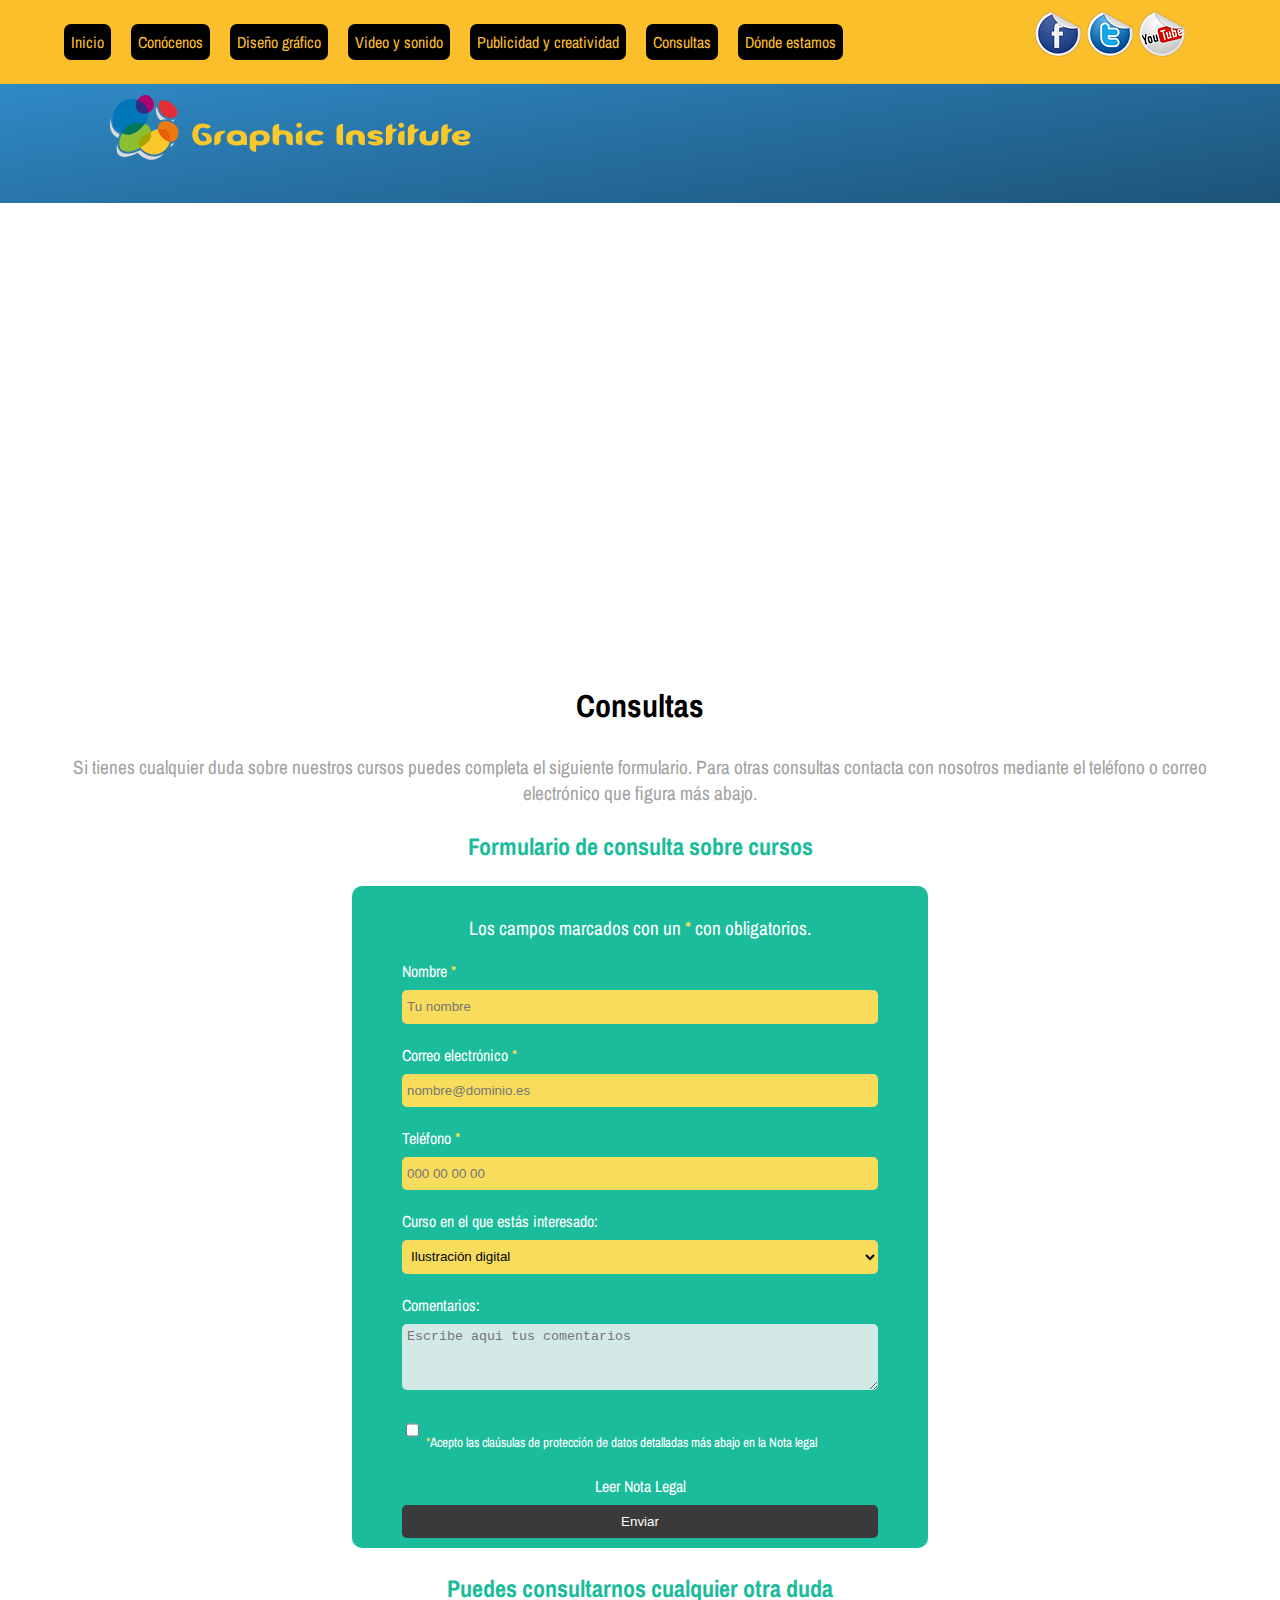
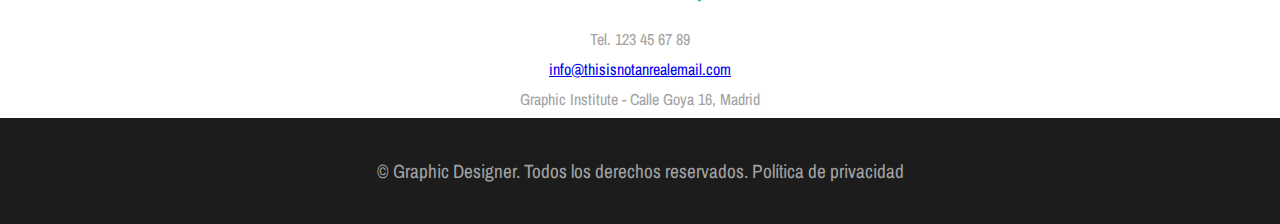
==== contacto.html @ 6bc0a3f1 "First release" ====
<!DOCTYPE html>
<html lang="es">
	<head>
		<title>Contacto</title>
		<meta charset="utf-8">
		<link rel="stylesheet" type="text/css" href="css/stylecontacto.css">
		
	</head>
	<body>

		<header>
			<nav>
				<div class="left ">
					<ul>
						<li><a href="index.html">Inicio</a></li>
						<li><a href="">Conócenos</a></li>
						<li><a href="#">Diseño gráfico</a></li>
						<li><a href="#">Video y sonido</a></li>
						<li><a href="#">Publicidad y creatividad</a></li>
						<li><a href="contacto.html">Consultas</a></li>
						<li><a href="#">Dónde estamos</a></li>
					</ul>
				</div>

				<div class="right ">
					<a href="#"><img src="img/facebook.png"></a>
					<a href="#"><img src="img/twitter.png"></a>
					<a href="#"><img src="img/youtube.png"></a>
				</div>
			</nav>

			<div class="clear headtxt">
				<img src="img/logo.svg">
			</div>
		</header>

		<iframe src="https://www.google.com/maps/embed?pb=!1m18!1m12!1m3!1d3037.2685386139524!2d-3.6867041844044595!3d40.42505226305694!2m3!1f0!2f0!3f0!3m2!1i1024!2i768!4f13.1!3m3!1m2!1s0xd422897a2d297a5%3A0xdababf95ee2e918b!2sCalle+de+Goya%2C+16%2C+28001+Madrid!5e0!3m2!1ses!2ses!4v1511872321054" width="600" height="450" frameborder="0" style="border:0" allowfullscreen></iframe>

		<main>
			<h2>Consultas</h2>
			<p>Si tienes cualquier duda sobre nuestros cursos puedes completa el siguiente formulario. Para otras consultas contacta con nosotros mediante el teléfono o correo electrónico que figura más abajo.</p>
			<h3>Formulario de consulta sobre cursos</h3>

			<form method="get" action="mailto:donotsend@donotsend@notsend.com">
				<p>Los campos marcados con un <span>*</span> con obligatorios.</p>
				<div class="block">
					<label for="nombre">Nombre <span>*</span></label>
					<input type="text" name="nombre" id="nombre" placeholder="Tu nombre">

					<label for="correo">Correo electrónico <span>*</span></label>
					<input type="email" name="correo" id="correo" placeholder="nombre@dominio.es">

					<label for="telefono">Teléfono <span>*</span></label>
					<input type="number" name="telefono" id="telefono" placeholder="000 00 00 00">

					<label for="cursos">Curso en el que estás interesado:</label>
					<select id="cursos">
						<option>Ilustración digital</option>
						<option>Maquetación gráfica</option>
						<option>Edición de vídeo</option>
						<option>Edición de audío</option>
						<option>Gestión del color</option>
						<option>Técnicas creativas</option>
					</select>

					<label for="comentarios">Comentarios:</label>
					<textarea id="comentarios" placeholder="Escribe aqui tus comentarios"></textarea>
				</div>

				<input type="checkbox" name="legal" id="legal">
				<label ><small><span>*</span>Acepto las claúsulas de protección de datos detalladas más abajo en la Nota legal</small></label>
				<p class="pequeno"><a href="#">Leer Nota Legal</a></p>

				<div class="block">
					<button type="submit">Enviar</button>
				</div>
			</form>

			<h3>Puedes consultarnos cualquier otra duda</h3>
			<p class="pequeno">Tel. 123 45 67 89</p>
			<p class="pequeno"><a href="mailto:info@thisisnotanrealemail.com">info@thisisnotanrealemail.com</a></p>
			<p class="pequeno">Graphic Institute - Calle Goya 16, Madrid</p>
		</main>
		<footer>
			<p>&copy; Graphic Designer. Todos los derechos reservados. <a href="#">Política de privacidad</a></p>
		</footer>
	</body>
</html>
---- css/stylecontacto.css ----
/*Elementos general*/
@import url('https://fonts.googleapis.com/css?family=Archivo+Narrow');

* {
	box-sizing: border-box;
}

body {
	padding: 0px;
	margin: 0px;
	font-family: 'Archivo Narrow', sans-serif;
	color: #A2A2A2;
}

p {
	font-size: 1.2em;
}

.clear {
	clear: both;
}

.fila {
	display: flex;
	justify-content: space-between;
}

main {
	width: 90%;
	margin: auto;
}

.border {
	border: 1px solid black;
}
/*header*/

header {
	background: linear-gradient(to bottom right, #3498DB, #1D5378);
	-webkit-background: linear-gradient(bottom right, #3498DB, #1D5378);
	-o-background: linear-gradient(bottom right, #3498DB, #1D5378);
	-moz-background: linear-gradient(bottom right, #3498DB, #1D5378);
}

/*Barra de navigación*/

nav {
	background: #FCBF2C;
	width: 100%;
	display: flex;
	justify-content: space-around;
}

.left {
	width: 80%;
	padding: 1em;
}

.right {
	width: 20%;
	padding: 10px;
}

nav ul {
	margin: 0px;
}

nav li {
	display: inline-block;
	background: black;
	padding: 7px;
	border-radius: 7px;
	margin: 0.5em;
}

nav a {
	color: #FCBF2C;
	text-decoration: none; 
}

nav a:hover {
	text-decoration: underline;
}

/*Titulo de la pagina*/
.headtxt {
	margin-left: 100px;
	width: 70%;
	padding-bottom: 20px;
}

h1 {
	color: white;
	font-size: 3em;
}


.headtxt span {
	color: #FCBF2C; 
}

/*iframe*/

iframe {
	width: 100%;
}

/*main fuera del formulario*/ 

h2 {
	text-align: center;
	color: black;
	font-size: 2em;
}

h3 {
	text-align: center;
	color: #1BBC9B;
	font-size: 1.5em;
}

main p {
	text-align: center;
}

.pequeno {
	font-size: 1em;
	margin: 0.5em;
	font-weight: normal;
}

/*formulario*/

form {
	width: 50%;
	margin: auto;
	border-radius: 10px;
	background: #1BBC9B;
	color: white;
	padding: 10px 50px 10px 50px;
}


.block label, .block input, .block textarea, .block select, .block button {
	display: block;
	width: 100%;
}

label {
	margin-bottom: 0.5em;
}

input, select, textarea {
	margin-bottom: 1.5em;
	border: none;
	background: #F8DD5C;
	border-radius: 5px;
	height: 2.5em;
	padding: 5px;
}

textarea {
	height: 5em;
	background: #D3E9E6;
}

form span {
	color: #F8DD5C;
}

form a {
	font-size: 1em;
	text-decoration: none;
	color: white;
}

form a:hover {
	text-decoration: underline;
}

form button {
	background: #3A3A3A;
	color: white;
	height: 2.5em;
	border: none;
	border-radius: 5px;
}


/*footer*/

footer p {
	background: #1C1C1C;
	padding: 40px;
	text-align: center;
	margin: 0px;
}

footer a {
	color: #A2A2A2;
	text-decoration: none;
}

footer a:hover {
	text-decoration: underline;
}

@media (max-width: 860px) {

	/*Main*/
	main {
		width: 95%;
		margin: auto;
	}

	/*Navbar*/
	.left {
		width: 100%;
	}

	.right {
		width: 180px;
		margin: auto;
	}

	nav {
	
		display: block;
	}

	/*formulario*/
	form {
		width: 95%;
		margin: auto;
	}
}

@media (max-width: 650px) {

	nav li {
		display: block;
		margin: 0.5em;
		text-align: center;
	}
}
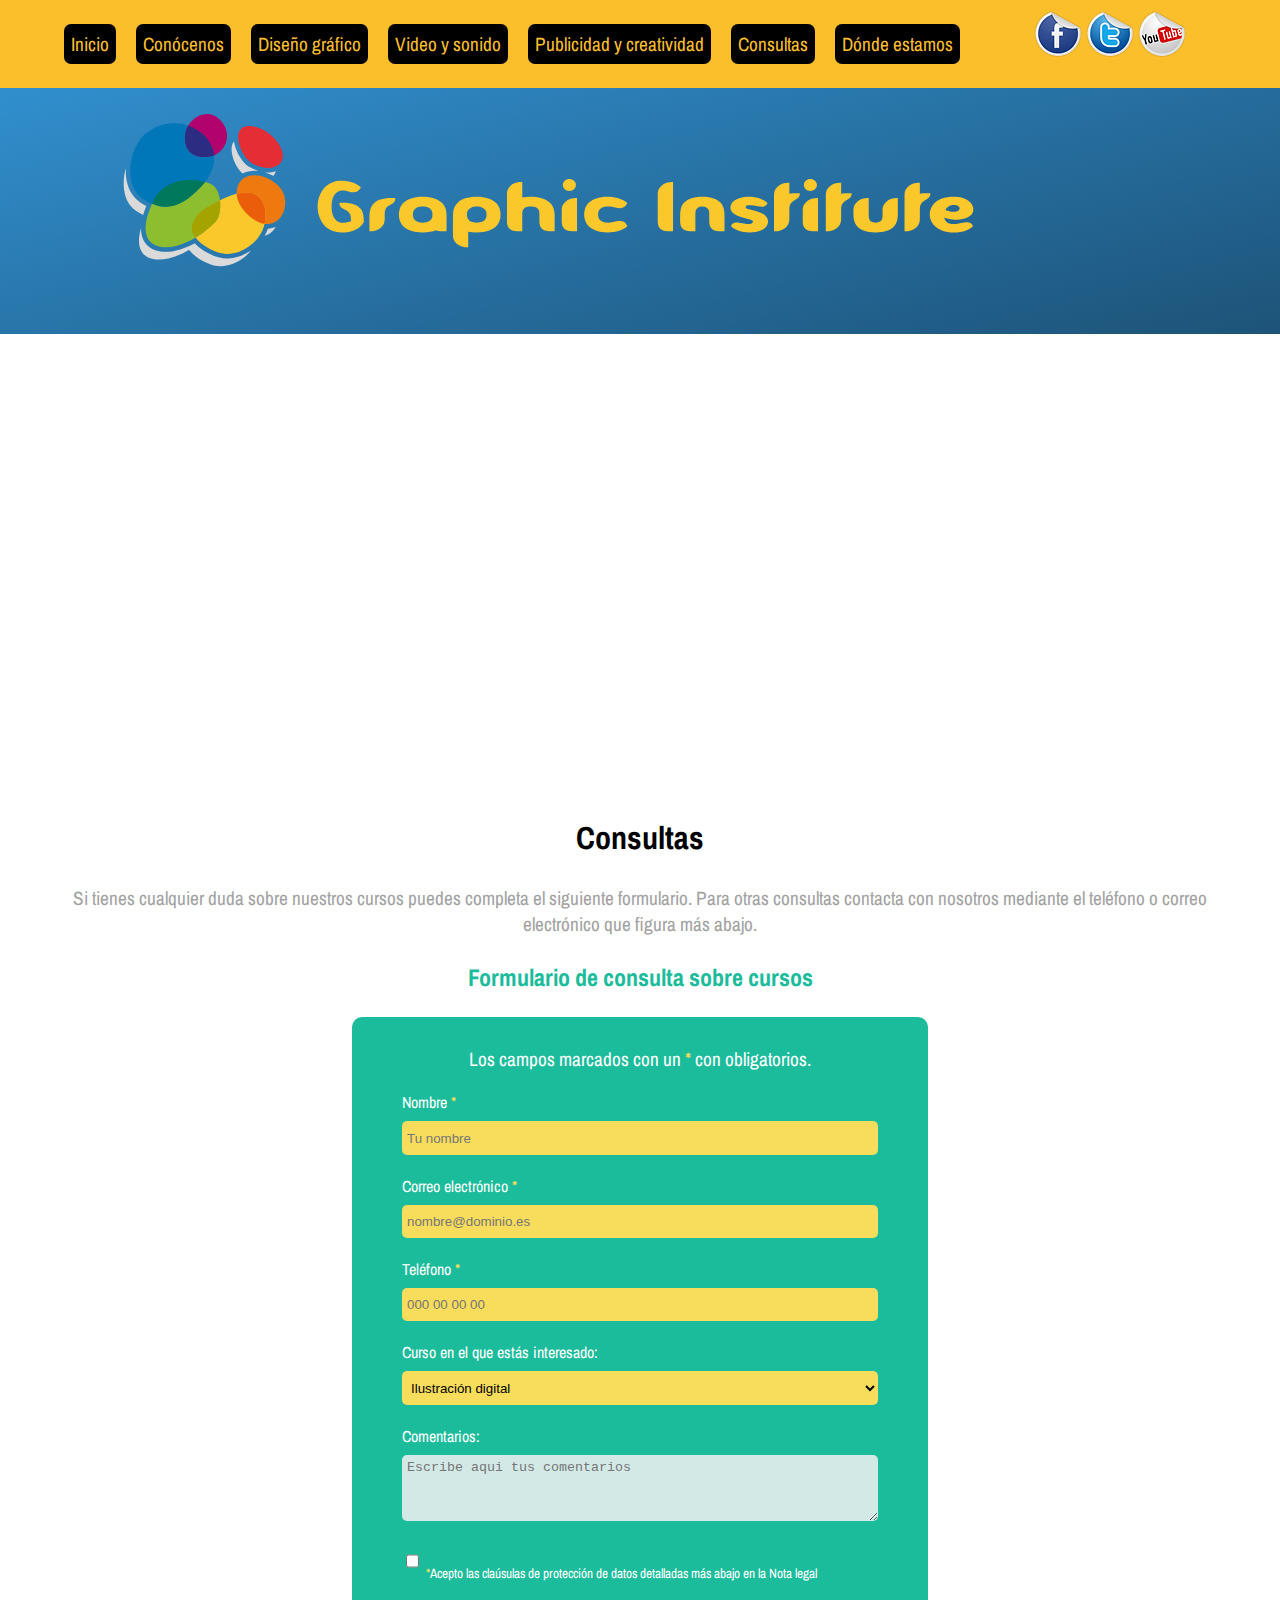
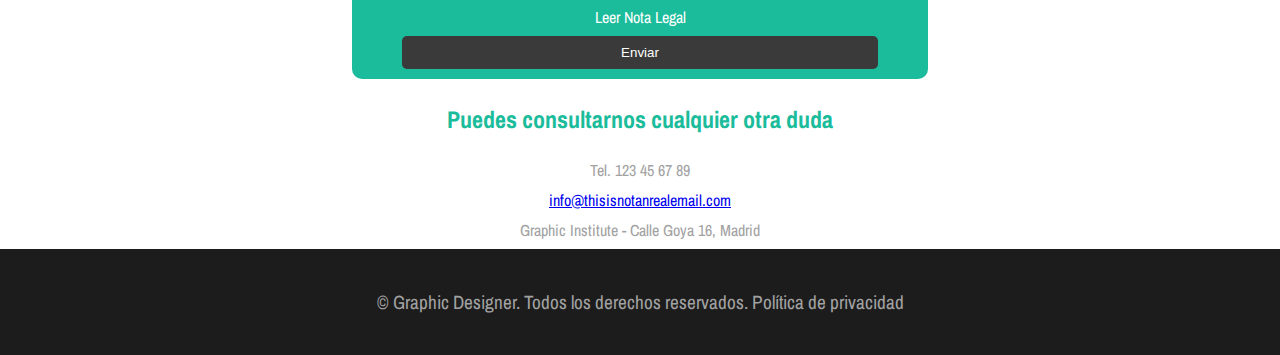
==== commit 55db6e2b: "favicon" ====
--- a/contacto.html
+++ b/contacto.html
@@ -3,10 +3,15 @@
 	<head>
 		<title>Contacto</title>
 		<meta charset="utf-8">
+	    <meta name="viewport" content="width=device-width, initial-scale=1, shrink-to-fit=no">
 		<link rel="stylesheet" type="text/css" href="css/stylecontacto.css">
+		<link rel="shortcut icon" type="image/x-icon" href="img/logo.png">
 		
 	</head>
 	<body>
+		<script type="text/javascript">
+			alert("This website is not real! It has been done for an exercice in a formation of HTML and CSS. Do not consider any information of this website.")
+		</script>
 
 		<header>
 			<nav>
--- a/css/stylecontacto.css
+++ b/css/stylecontacto.css
@@ -76,6 +76,7 @@
 nav a {
 	color: #FCBF2C;
 	text-decoration: none; 
+	font-size: 1.2em;
 }
 
 nav a:hover {
@@ -97,6 +98,10 @@
 
 .headtxt span {
 	color: #FCBF2C; 
+}
+
+.headtxt img {
+	width: 100%;
 }
 
 /*iframe*/
@@ -207,6 +212,13 @@
 
 @media (max-width: 860px) {
 
+	/*Header*/
+	.headtxt {
+		margin: auto;
+		width: 70%;
+		padding-bottom: 20px;
+}
+
 	/*Main*/
 	main {
 		width: 95%;
